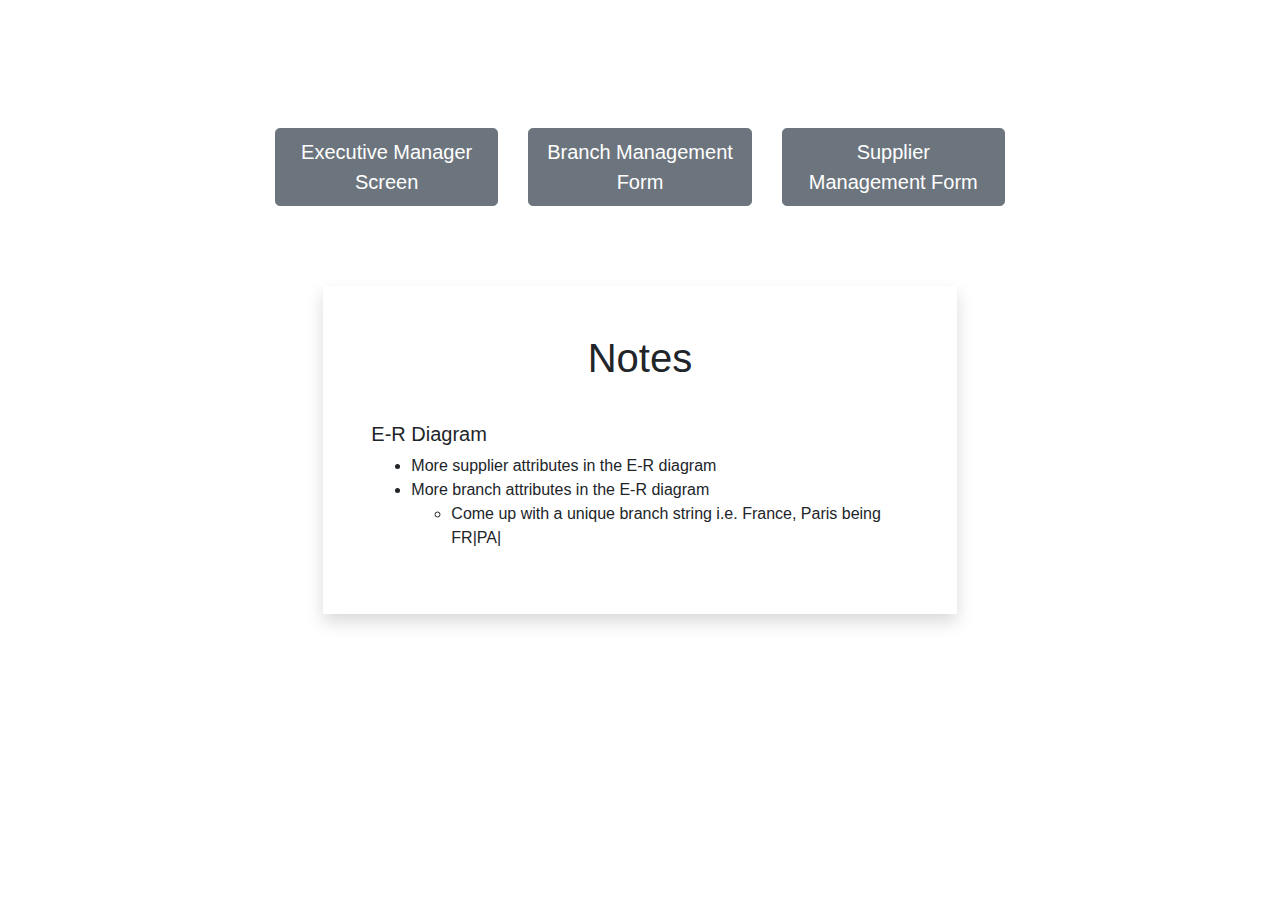
==== index.html @ 58f1b2be "Adding functionality to add branches and suppliers, initial design of the executive manager screen." ====
<head>

    <link rel="stylesheet" href="https://stackpath.bootstrapcdn.com/bootstrap/4.3.1/css/bootstrap.min.css" integrity="sha384-ggOyR0iXCbMQv3Xipma34MD+dH/1fQ784/j6cY/iJTQUOhcWr7x9JvoRxT2MZw1T" crossorigin="anonymous">

    <title>TEAM 18</title>

</head>

<body>
    <div class="container">


        <div class="row">
            <div hidden style="margin-top: 8em" class="col-8 offset-2 text-center">
                <h1>ASHOME Quality Repairs</h1>
            </div>
        </div>

        <div class="row">

            <div style="margin-top: 8em" class="col-8 offset-2 text-center">

                <div class="dev row">
                    <div class="dev col-4"><a href="executive-manager-orders.php"><button type="button" class="btn btn-secondary btn-lg btn-block">Executive Manager Screen</button></a></div>
                    <div class="dev col-4"><a href="branch.php"><button type="button" class="btn btn-secondary btn-lg btn-block">Branch Management Form</button></a></div>
                    <div class="dev col-4"><a href="supplier.php"><button type="button" class="btn btn-secondary btn-lg btn-block">Supplier Management Form</button></a></div>
                </div>

                <div class="row">

                    <div style="margin-top: 5em" class="shadow p-5 col-10 offset-1 text-left">
                        <center><h1 style="margin-bottom: 1em">Notes</h1></center>
                        <h5 style="margin-top: 1em;" >E-R Diagram</h5>
                        <ul>
                            <li>More supplier attributes in the E-R diagram</li>
                            <li>More branch attributes in the E-R diagram</li>
                            <ul>
                                <li>Come up with a unique branch string i.e. France, Paris being FR|PA|</li>
                            </ul>
                            <p></p>
                            <p></p>
                        </ul>
                    </div>

                </div>

            </div>
        </div>
    </div>
</body>
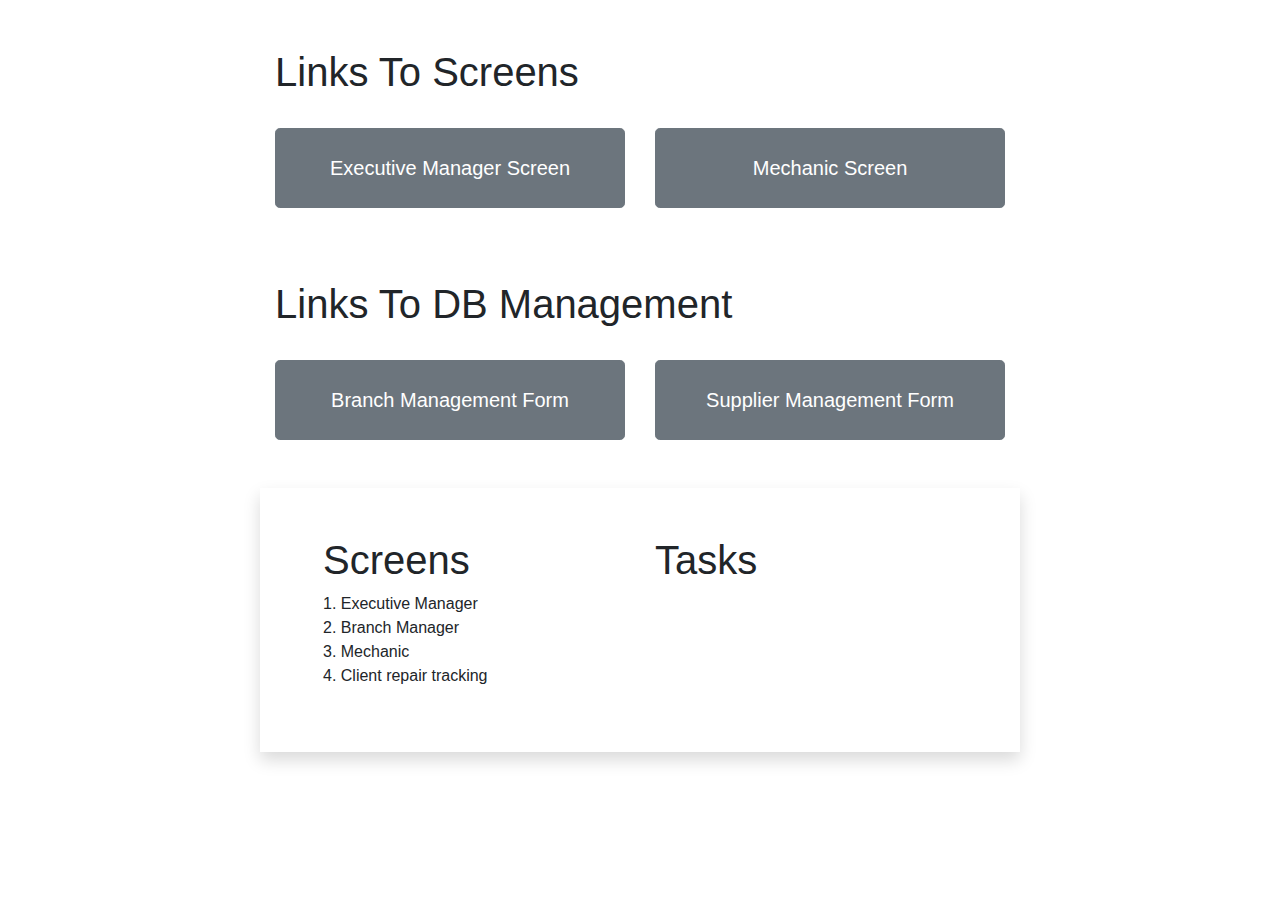
==== commit dd282819: "Split the mechanic screen into components (individual php files)" ====
--- a/index.html
+++ b/index.html
@@ -18,16 +18,31 @@
 
         <div class="row">
 
-            <div style="margin-top: 8em" class="col-8 offset-2 text-center">
+            <div style="margin-top: 3em" class="col-8 offset-2 text-center">
 
+                <div class="row">
+                    <div class="text-left mb-4 col-12">
+                        <h1>Links To Screens</h1>
+                    </div>
+                </div>
+                
                 <div class="dev row">
-                    <div class="dev col-4"><a href="executive-manager-orders.php"><button type="button" class="btn btn-secondary btn-lg btn-block">Executive Manager Screen</button></a></div>
-                    <div class="dev col-4"><a href="branch.php"><button type="button" class="btn btn-secondary btn-lg btn-block">Branch Management Form</button></a></div>
-                    <div class="dev col-4"><a href="supplier.php"><button type="button" class="btn btn-secondary btn-lg btn-block">Supplier Management Form</button></a></div>
+                    <div class="dev col-6"><a href="executive-manager-orders.php"><button type="button" class="btn p-4 btn-secondary btn-lg btn-block">Executive Manager Screen</button></a></div>
+                    <div class="dev col-6"><a href="mechanic/"><button type="button" class="btn p-4 btn-secondary btn-lg btn-block">Mechanic Screen</button></a></div>
+                </div>
+                
+                <div class="mt-5 row">
+                    <div class="text-left mt-4 mb-4 col-12">
+                        <h1>Links To DB Management</h1>
+                    </div>
+                </div>
+                
+                <div class="dev row">
+                    <div class="dev col-6"><a href="branch.php"><button type="button" class="btn p-4 btn-secondary btn-lg btn-block">Branch Management Form</button></a></div>
+                    <div class="dev col-6"><a href="supplier.php"><button type="button" class="btn p-4 btn-secondary btn-lg btn-block">Supplier Management Form</button></a></div>
                 </div>
 
-                <div class="row">
-
+                <div hidden class="row">
                     <div style="margin-top: 5em" class="shadow p-5 col-10 offset-1 text-left">
                         <center><h1 style="margin-bottom: 1em">Notes</h1></center>
                         <h5 style="margin-top: 1em;" >E-R Diagram</h5>
@@ -41,7 +56,18 @@
                             <p></p>
                         </ul>
                     </div>
-
+                </div>
+                
+                <div class="p-5 mt-5 row shadow text-left">
+                    <div class="col-6">
+                        <h1>Screens</h1>
+                        <p>1. Executive Manager<br>2. Branch Manager<br>3. Mechanic<br>4. Client repair tracking</p>
+                    </div>
+                    
+                    <div class="col-6">
+                        <h1>Tasks</h1>
+                        <p></p>
+                    </div>
                 </div>
 
             </div>
